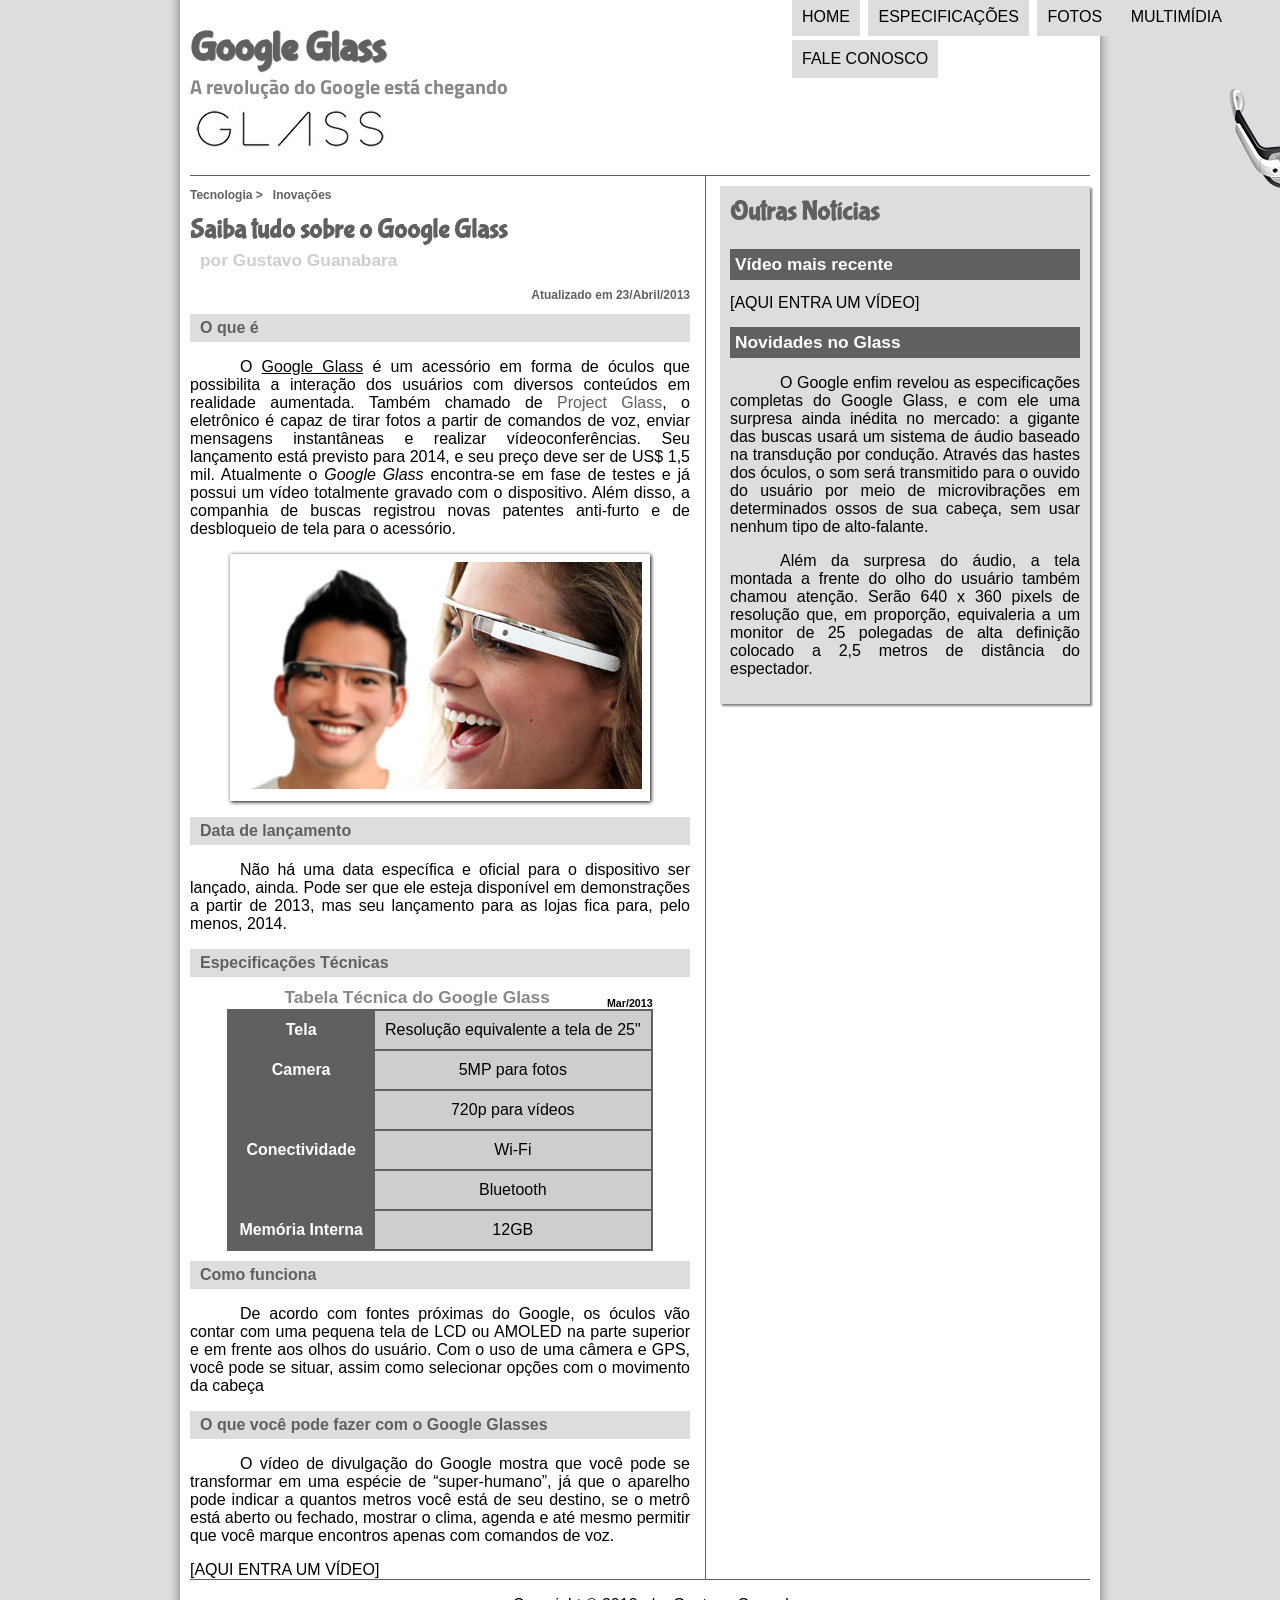
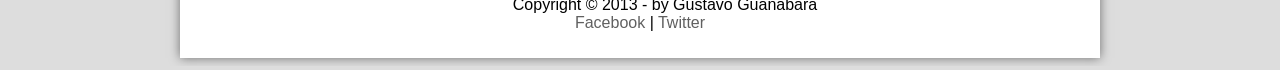
==== index.html @ 41e7ed9a "publicação do site" ====
<!DOCTYPE html>
<html lang="pt-br" xmlns="http://www.w3.org/1999/html">
<head>
    <meta charset="UTF-8"/>
    <title>Tudo sobre Google Glass</title>
<link rel="stylesheet" type="text/css" href="_css/estilo.css">
</head>
<script language="javascript" src="_javascript/funcoes.js"> </script>
<body>
<div id="interface">
    <header id="cabecalho">
    <hgroup>
    <h1>Google Glass</h1>
    <h2>A revolução do Google está chegando</h2>
    </hgroup>

    <img id="icone" src="_imagens/glass-oculos-preto-peq.png"/>
<nav id="menu">
    <h1>Menu Principal</h1>
    <ul type="disc">
        <li onmouseover="mudaFoto('_imagens/home.png')" onmouseout="mudaFoto('_imagens/glass-oculos-preto-peq.png')"><a href="index.html">Home</a></li>
        <li onmouseover="mudaFoto('_imagens/especificacoes.png')" onmouseout="mudaFoto('_imagens/glass-oculos-preto-peq.png')"><a href="specs.html">Especificações</a></li>
        <li onmouseover="mudaFoto('_imagens/fotos.png')" onmouseout="mudaFoto('_imagens/glass-oculos-preto-peq.png')"><a href="fotos.html">Fotos</a></li>
        <li onmouseover="mudaFoto('_imagens/multimidia.png')" onmouseout="mudaFoto('_imagens/glass-oculos-preto-peq.png')"><a href="multimidia.html">Multimídia</a></li>
        <li onmouseover="mudaFoto('_imagens/contato.png')" onmouseout="mudaFoto('_imagens/glass-oculos-preto-peq.png')"><a href="fale-conosco.html">Fale conosco</a></li>
    </ul>
</nav>
    </header>
<section id="corpo">

    <article id="noticia-principal">
        <header id="cabecalho-artigo">
    <hgroup>
    <h3>Tecnologia > &nbsp; Inovações</h3>
    <h1>Saiba tudo sobre o Google Glass</h1>
    <h2>por Gustavo Guanabara</h2>
    <h3 class="direita">Atualizado em 23/Abril/2013</h3>
    </hgroup>
        </header>


    <h2>O que é</h2>
    <p>O <span style="text-decoration: underline">Google Glass</span> é um acessório em forma de óculos que possibilita a interação dos usuários com diversos conteúdos em realidade aumentada. Também chamado de <a href="http://glass.google.com" target="_blank">Project Glass</a>, o eletrônico é capaz de tirar fotos a partir de comandos de voz, enviar mensagens instantâneas e realizar vídeo&shy;con&shy;ferên&shy;cias. Seu lançamento está previsto para 2014, e seu preço deve ser de US$ 1,5 mil. Atualmente o <em>Google Glass</em> encontra-se em fase de testes e já possui um vídeo totalmente gravado com o dispositivo. Além disso, a companhia de buscas registrou novas patentes anti-furto e de desbloqueio de tela para o acessório.</p>
<figure class="foto-legenda">
    <img src="_imagens/glass-quadro-homem-mulher.jpg">
    <figcaption>
        <h3>Google Glass</h3>
        <p>Uma nova maneira de ver o mundo</p>
    </figcaption>
</figure>
    <h2>Data de lançamento</h2>
    <p>Não há uma data específica e oficial para o dispositivo ser lançado, ainda. Pode ser que ele esteja disponível em demonstrações a partir de 2013, mas seu lançamento para as lojas fica para, pelo menos, 2014.</p>

    <h2>Especificações Técnicas</h2>
    <table id="tabelaspec">
        <caption>Tabela Técnica do Google Glass <span>Mar/2013</span></caption>

        <tr><td class="ce">Tela</td><td class="cd">Resolução equivalente a tela de 25"</td></tr>
        <tr><td rowspan="2" class="ce">Camera</td><td class="cd">5MP para fotos</td></tr>
        <tr><td class="cd">720p para vídeos</td></tr>
        <tr><td rowspan="2" class="ce">Conectividade</td><td class="cd">Wi-Fi</td></tr>
        <tr><td class="cd">Bluetooth</td></tr>
        <tr><td class="ce">Memória Interna</td><td class="cd">12GB</td></tr>
</table>
    <h2>Como funciona</h2>
    <p>De acordo com fontes próximas do Google, os óculos vão contar com uma pequena tela de LCD ou AMOLED na parte superior e em frente aos olhos do usuário. Com o uso de uma câmera e GPS, você pode se situar, assim como selecionar opções com o movimento da cabeça</p>

    <h2>O que você pode fazer com o Google Glasses</h2>
    <p>O vídeo de divulgação do Google mostra que você pode se transformar em uma espécie de “super-<wbr/>humano”, já que o aparelho pode indicar a quantos metros você está de seu destino, se o metrô está aberto ou fechado, mostrar o clima, agenda e até mesmo permitir que você marque encontros apenas com comandos de voz.</p>

[AQUI ENTRA UM VÍDEO]
</article>
</section>
<aside id="lateral">
    <h1>Outras Notícias</h1>
    <h2>Vídeo mais recente</h2>

[AQUI ENTRA UM VÍDEO]

    <h2>Novidades no Glass</h2>
    <p>O Google enfim revelou as especificações completas do Google Glass, e com ele uma surpresa ainda inédita no mercado: a gigante das buscas usará um sistema de áudio baseado na transdução por condução. Através das hastes dos óculos, o som será transmitido para o ouvido do usuário por meio de microvibrações em determinados ossos de sua cabeça, sem usar nenhum tipo de alto-falante.</p>

    <p>Além da surpresa do áudio, a tela montada a frente do olho do usuário também chamou atenção. Serão 640 x 360 pixels de resolução que, em proporção, equivaleria a um monitor de 25 polegadas de alta definição colocado a 2,5 metros de distância do espectador.</p>
</aside>
    <footer id="rodape">
<p>Copyright &copy; 2013 - by Gustavo Guanabara <br/>
    <a href="https://facebook.com/cursosemvideo" target="_blank">Facebook</a> | <a
            href="https://twitter.com/cursosemvideo" target="_blank">Twitter</a></p>
        </footer>
</div>
</body>
</html>
---- _css/estilo.css ----
@charset "UTF-8";
@import url('https://fonts.googleapis.com/css2?family=Titillium+Web:ital,wght@0,200;0,300;0,400;0,600;0,700;0,900;1,200;1,300;1,400;1,600;1,700&display=swap');
@font-face {
    font-family: 'FonteLogo';
    src: url("../_fonts/bubblegum-sans-regular.otf");
}
body{
    font-family: Arial, sans-serif;
    background-color: #dddddd;
    color: rgba(0,0,0,1);


div#interface{
    width: 900px;
    background-color: #ffffff;
    margin: -20px auto 0px auto;
    box-shadow: 0px 0px 10px rgba(0,0,0,0.5);
    padding: 10px;
}
header#cabecalho img#icone {
    position: absolute;
    left: 1230px;
    top: 70px;
}
    p {text-align: justify;
        text-indent: 50px
    }
    a{
        color: #606060;
        text-decoration: none;
    }
    a:hover {
        text-decoration: underline;
    }
}

header#cabecalho{
    border-bottom: 1px #606060 solid;
    height: 150px;
    background: url("../_imagens/glass-logo-peq.jpg") no-repeat 0px 80px;
}
header#cabecalho h1 {
    font-family: FonteLogo, sans-serif;
    font-size: 30pt;
    color: #606060;
    text-shadow: 1px 1px 1px rgba(0,0,0,0.6);
    padding: 0px;
    margin-bottom: 0px;
}
header#cabecalho h2 {
    font-family: "Titillium Web", sans-serif;
    color: #888888;
    font-size: 15pt;
    padding: 0px;
    margin-top: 0px;
}
        /* Formatação de imagens com legendas */
figure.foto-legenda{
    position: relative;
    border: 8px solid white;
    box-shadow: 1px 1px 4px black;
}
figure.foto-legenda img{
    width: 100%;
    height: 100%;
}
figure.foto-legenda figcaption {
    opacity: 0;
    position: absolute;
    top:0px;
    background-color: rgba(0, 0, 0, 0.4);
    color: white;
    width: 100%;
    height: 100%;
    padding: 10px;
    box-sizing: border-box;
    transition: opacity 1s;
}
figure.foto-legenda:hover figcaption {
    opacity: 1;
}

/* Formatação do Menu */

nav#menu {
    display: block;
}

nav#menu ul {
    list-style: none;
    text-transform: uppercase;
    position: absolute;
    top: -20px;
    left: 750px;
}
nav#menu li {
    display: inline-block;
    background-color: #dddddd;
    padding: 10px;
    margin: 2px;
    transition: background-color 1s;
}

nav#menu li:hover {
    background-color: #606060;
}

nav#menu h1 {
    display: none;
}
nav#menu a {
    color: black;
    text-decoration: none;
}
nav#menu a:hover {
    color: white;
    text-decoration: underline;
}

section#corpo {
    display: block;
    width: 500px;
    float: left;
    border-right: 1px solid #606060;
    padding-right: 15px;
}

article#noticia-principal h2 {
    font-size: 12pt;
    color: #606060;
    background-color: #dddddd;
    padding: 5px 0px 5px 10px;
    margin: 10px 0px 10px 0px;
}

header#cabecalho-artigo h1 {
    font-family: FonteLogo, sans-serif;
    font-size: 20pt;
    color: #606060;
    margin-bottom: 0px;
    margin-top: 0px;
}

.direita{
    text-align: right;
}

header#cabecalho-artigo h2 {
font-size: 13pt;
    color: #cecece;
    background: #ffffff;
    margin: 0px;
}
header#cabecalho-artigo h3 {
font-size: 12px;
    color: #606060;
}

table#tabelaspec {
    border: 1px solid #606060;
    border-spacing: 0px;
    margin-left: auto;
    margin-right: auto;
}

table#tabelaspec td {
    border: 1px solid #606060;
    padding: 10px;
    text-align: center;
    vertical-align: middle;
}

table#tabelaspec td.ce{
    color: white;
    background-color: #606060;
    vertical-align: top;
    font-weight: bold;
}

table#tabelaspec td.cd{
background: #cecece;
}

table#tabelaspec caption{
    color: #888888;
    font-size: 13pt;
    font-weight: bolder;
}

table#tabelaspec caption span {
    display: block;
    float: right;
    color: black;
    font-size: 8pt;
    margin-top: 10px;
}

aside#lateral{
    display: block;
    width: 350px;
    float: right;
    background-color: #dddddd;
    padding: 10px;
    margin-top: 10px;
    box-shadow: 2px 2px 2px rgba(0,0,0,0.5);
}

aside#lateral h1{
    font-family: FonteLogo, sans-serif;
    font-size: 20pt;
    color: #606060;
    margin-top: 0px;

}

aside#lateral h2{
    background-color: #606060;
    font-size: 13pt;
    color: #ffffff;
    padding: 5px;

}

footer#rodape{
    clear: both;
    border-top: 1px #606060 solid;
}

footer#rodape p {
    text-align: center;
}
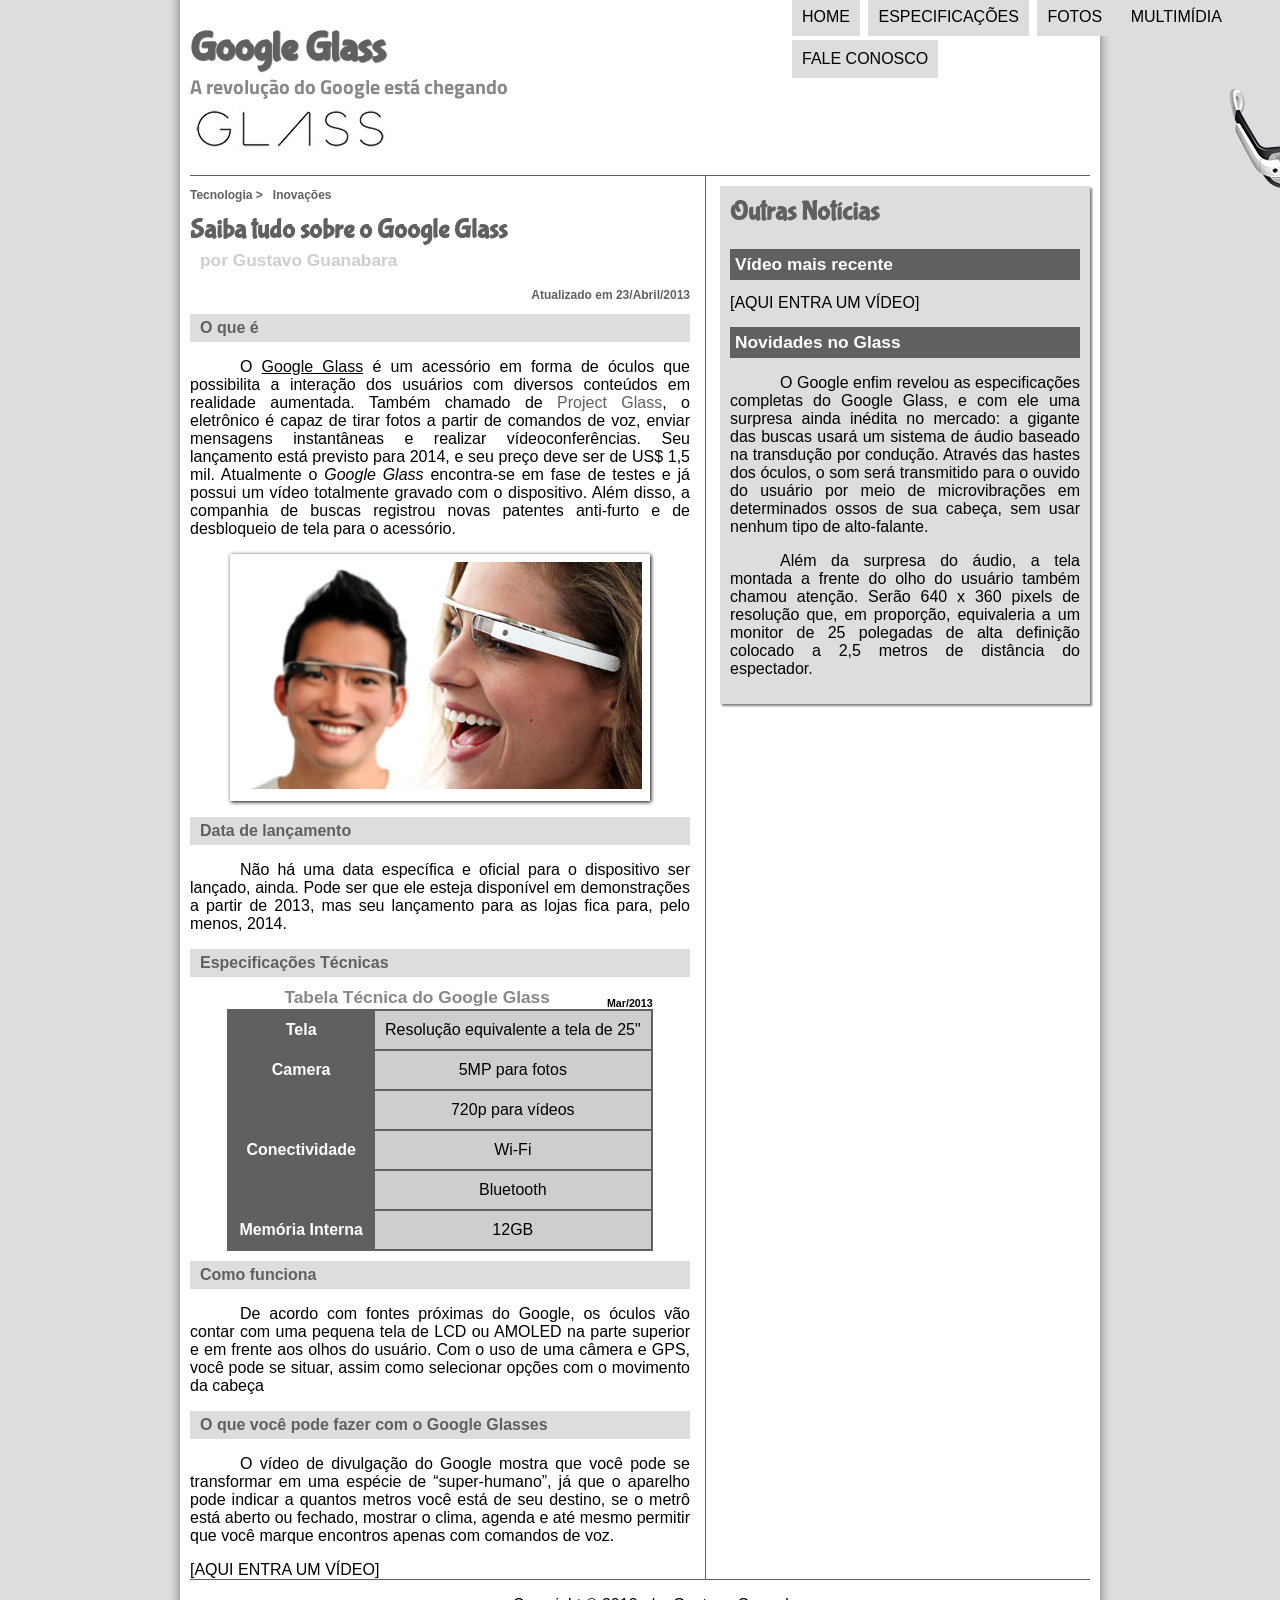
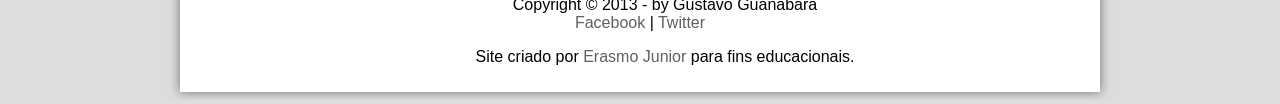
==== commit 7c497edc: "publicação do site" ====
--- a/index.html
+++ b/index.html
@@ -86,6 +86,7 @@
 <p>Copyright &copy; 2013 - by Gustavo Guanabara <br/>
     <a href="https://facebook.com/cursosemvideo" target="_blank">Facebook</a> | <a
             href="https://twitter.com/cursosemvideo" target="_blank">Twitter</a></p>
+             <p>Site criado por <a href="https://github.com/Erasmo-Jr" target="_blank">Erasmo Junior</a> para fins educacionais.</p>
         </footer>
 </div>
 </body>
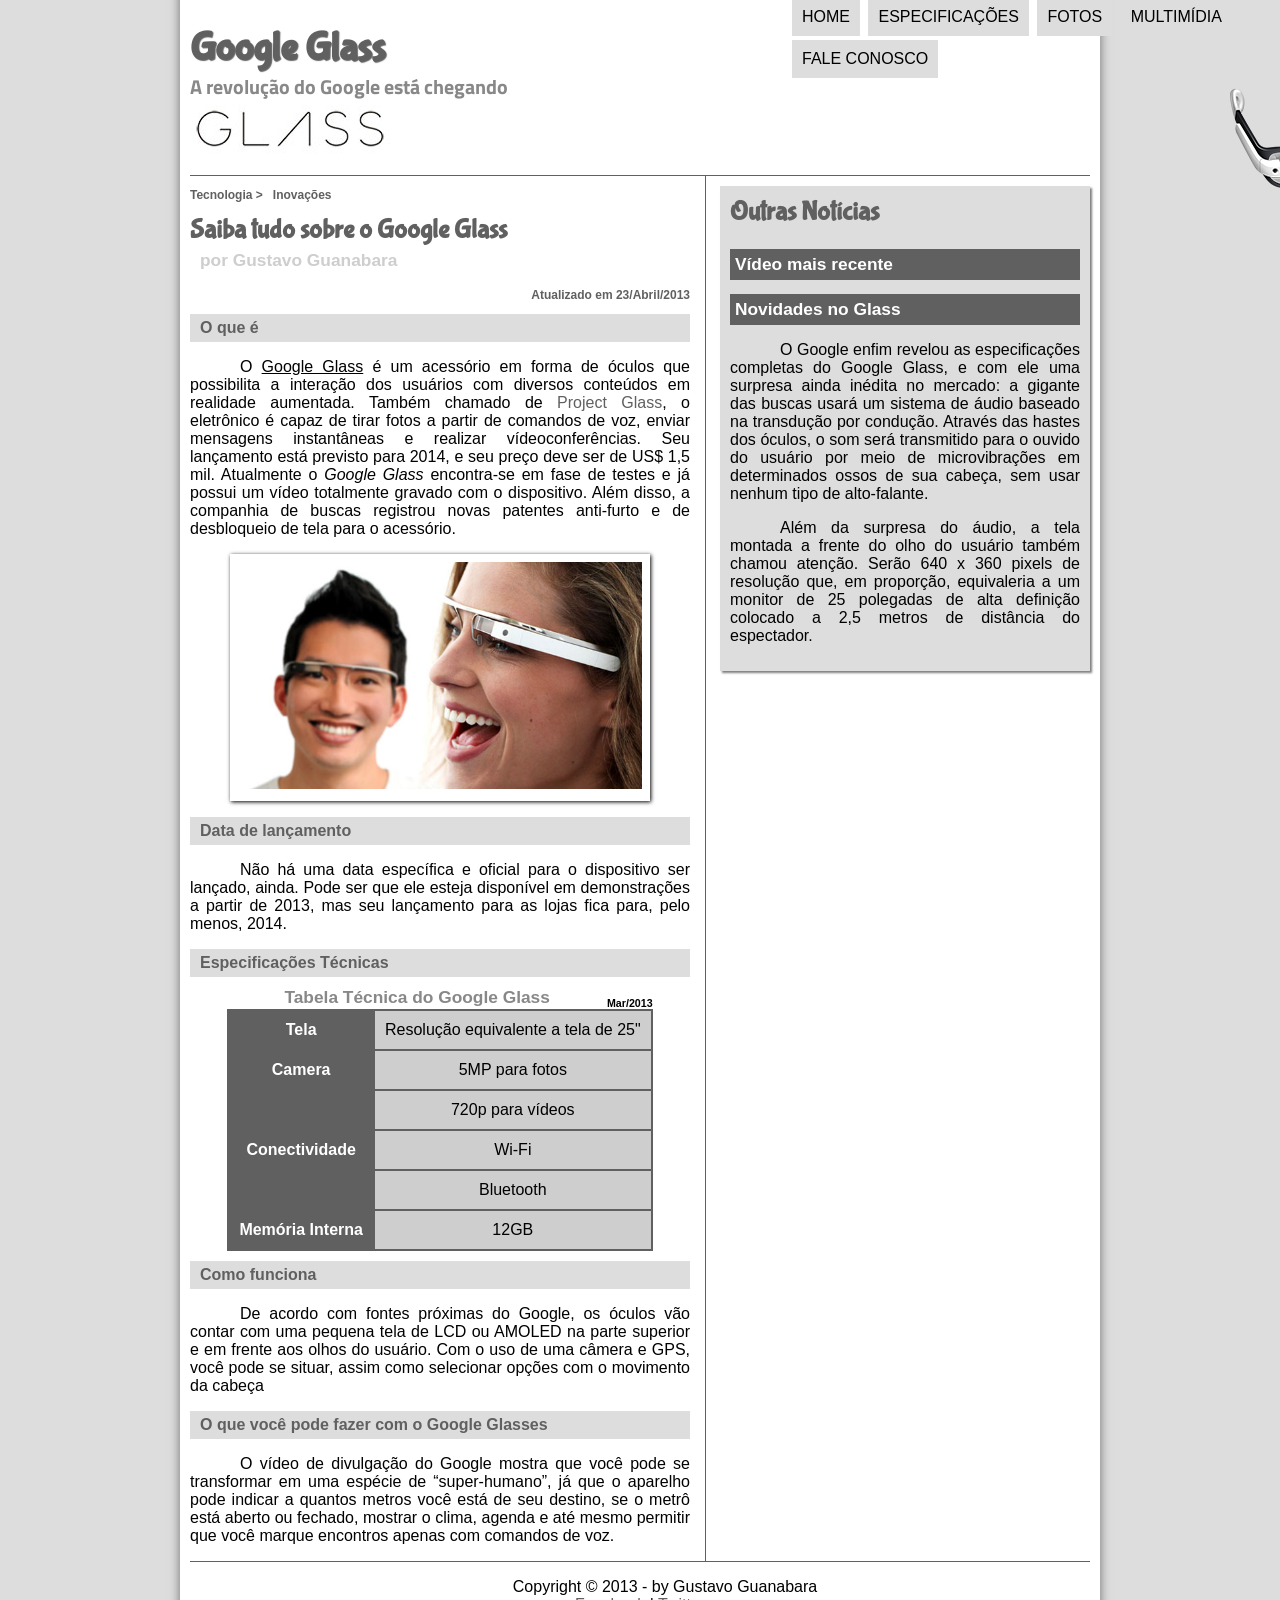
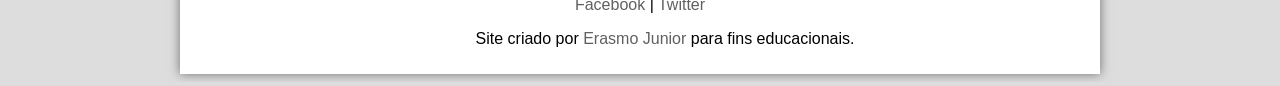
==== commit 934d3ad4: "publicação do site" ====
--- a/index.html
+++ b/index.html
@@ -68,14 +68,14 @@
     <h2>O que você pode fazer com o Google Glasses</h2>
     <p>O vídeo de divulgação do Google mostra que você pode se transformar em uma espécie de “super-<wbr/>humano”, já que o aparelho pode indicar a quantos metros você está de seu destino, se o metrô está aberto ou fechado, mostrar o clima, agenda e até mesmo permitir que você marque encontros apenas com comandos de voz.</p>
 
-[AQUI ENTRA UM VÍDEO]
+
 </article>
 </section>
 <aside id="lateral">
     <h1>Outras Notícias</h1>
     <h2>Vídeo mais recente</h2>
 
-[AQUI ENTRA UM VÍDEO]
+
 
     <h2>Novidades no Glass</h2>
     <p>O Google enfim revelou as especificações completas do Google Glass, e com ele uma surpresa ainda inédita no mercado: a gigante das buscas usará um sistema de áudio baseado na transdução por condução. Através das hastes dos óculos, o som será transmitido para o ouvido do usuário por meio de microvibrações em determinados ossos de sua cabeça, sem usar nenhum tipo de alto-falante.</p>
